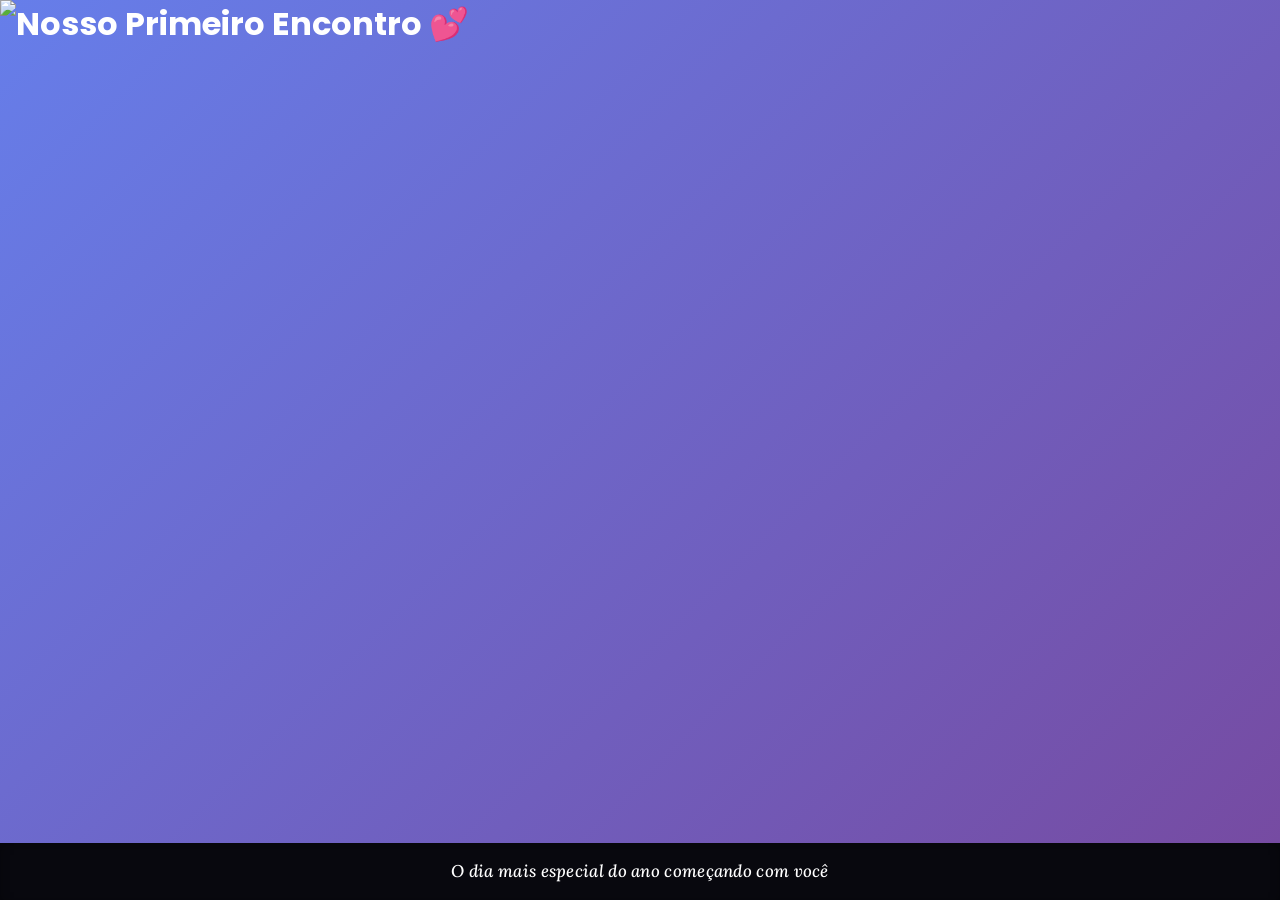
==== galeria.html @ 54ab8115 "Arquivos Archives" ====
<!DOCTYPE html>
<html lang="pt-BR">
<head>
    <meta charset="UTF-8">
    <meta name="viewport" content="width=device-width, initial-scale=1.0, viewport-fit=cover, minimum-scale=1.0, user-scalable=no">
    <meta name="apple-mobile-web-app-capable" content="yes">
    <meta name="apple-mobile-web-app-status-bar-style" content="black-translucent">
    <meta name="theme-color" content="#ff69b4">
    <title>Parabéns! 🎉 Galeria de Momentos</title>
    <link rel="preconnect" href="https://fonts.googleapis.com">
    <link rel="preconnect" href="https://fonts.gstatic.com" crossorigin>
    <link href="https://fonts.googleapis.com/css2?family=Playfair+Display:wght@700&family=Poppins:wght@400;500;600;700&family=Lora:ital,wght@0,400;0,500;0,600;1,400&display=swap" rel="stylesheet">
    <link rel="stylesheet" href="galeria.css">
    <link rel="icon" type="image/svg+xml" href="data:image/svg+xml,<svg xmlns='http://www.w3.org/2000/svg' viewBox='0 0 128 128'><defs><style>.heart{fill:%23ff69b4}</style></defs><circle fill='%23ffe6f0' cx='64' cy='64' r='64'/><path class='heart' d='M64,115 C64,115 20,85 20,60 C20,45 30,35 40,35 C50,35 60,45 64,55 C68,45 78,35 88,35 C98,35 108,45 108,60 C108,85 64,115 64,115 Z'/></svg>">
</head>
<body>
    <div class="galeria-container">
        <!-- Header -->
        <header class="galeria-header">
            <h1>🌟 Parabéns! 🌟</h1>
            <p class="header-subtitle">Uma galeria de nossos momentos especiais</p>
        </header>

        <!-- Carrossel Principal -->
        <div class="carousel-wrapper">
            <div class="carousel-container" id="carouselContainer">
                <!-- Slides serão adicionados dinamicamente -->
                <div class="slide active">
                    <div class="slide-placeholder">
                        <p>Foto 1</p>
                    </div>
                    <p class="slide-caption">Adicione suas fotos aqui</p>
                </div>
            </div>

            <!-- Controles de navegação -->
            <button class="carousel-btn prev" id="prevBtn">❮</button>
            <button class="carousel-btn next" id="nextBtn">❯</button>

            <!-- Indicadores de slide -->
            <div class="carousel-indicators" id="indicatorsContainer">
                <span class="indicator active" data-slide="0"></span>
            </div>
        </div>

        <!-- Thumbnails (Slider inferior) -->
        <div class="thumbnails-container" id="thumbnailsContainer">
            <!-- Thumbnails serão adicionados dinamicamente -->
        </div>

        <!-- Info do Slide -->
        <div class="slide-info">
            <div class="info-card">
                <h2 id="slideTitle">Momento Especial</h2>
                <p id="slideDescription">Clique nos botões para navegar pelos nossos momentos incríveis juntos</p>
            </div>
        </div>

        <!-- Controles adicionais -->
        <div class="gallery-controls">
            <button class="control-btn" id="autoplayBtn" title="Ativar/Desativar autoplay">
                <span class="control-icon">▶</span>
                <span class="control-text">Autoplay</span>
            </button>
            <button class="control-btn" id="fullscreenBtn" title="Tela cheia">
                <span class="control-icon">⛶</span>
                <span class="control-text">Tela Cheia</span>
            </button>
        </div>

        <!-- Rodapé -->
        <footer class="galeria-footer">
            <p>Feito com ❤️ para você | Clique <strong>F</strong> para sair da tela cheia</p>
        </footer>
    </div>

    <script src="galeria.js"></script>
</body>
</html>
---- galeria.css ----
* {
    margin: 0;
    padding: 0;
    box-sizing: border-box;
}

html, body {
    width: 100%;
    height: 100%;
    overflow-x: hidden;
}

body {
    font-family: 'Poppins', sans-serif;
    background: linear-gradient(135deg, #ff69b4 0%, #ff1493 50%, #c71585 100%);
    min-height: 100vh;
    padding: 20px;
}

/* === CONTAINER PRINCIPAL === */
.galeria-container {
    max-width: 1200px;
    margin: 0 auto;
}

/* === HEADER === */
.galeria-header {
    text-align: center;
    color: white;
    margin-bottom: 40px;
    animation: slideDown 0.8s ease;
}

.galeria-header h1 {
    font-family: 'Playfair Display', serif;
    font-size: 56px;
    margin-bottom: 10px;
    text-shadow: 0 4px 15px rgba(0, 0, 0, 0.3);
    letter-spacing: 2px;
    font-weight: 700;
}

.header-subtitle {
    font-size: 18px;
    opacity: 0.95;
    text-shadow: 0 2px 10px rgba(0, 0, 0, 0.2);
}

/* === CARROSSEL === */
.carousel-wrapper {
    position: relative;
    max-width: 100%;
    margin-bottom: 40px;
    border-radius: 20px;
    overflow: hidden;
    box-shadow: 0 20px 60px rgba(0, 0, 0, 0.3);
}

.carousel-container {
    position: relative;
    width: 100%;
    aspect-ratio: 16 / 10;
    background: #1a1a2e;
    overflow: hidden;
}

/* === SLIDES === */
.slide {
    position: absolute;
    width: 100%;
    height: 100%;
    top: 0;
    left: 0;
    opacity: 0;
    transition: opacity 0.7s ease;
    display: flex;
    flex-direction: column;
    justify-content: center;
    align-items: center;
}

.slide.active {
    opacity: 1;
    z-index: 10;
}

.slide-placeholder {
    width: 100%;
    height: calc(100% - 50px);
    display: flex;
    justify-content: center;
    align-items: center;
    background: linear-gradient(135deg, #667eea 0%, #764ba2 100%);
    color: white;
    font-size: 32px;
    font-weight: bold;
    position: relative;
    overflow: hidden;
}

.slide-placeholder img,
.slide-placeholder video {
    width: 100%;
    height: 100%;
    object-fit: cover;
}

.slide-placeholder p {
    position: absolute;
    font-size: 24px;
    opacity: 0.5;
}

.slide-caption {
    width: 100%;
    background: rgba(0, 0, 0, 0.7);
    color: white;
    padding: 16px 22px;
    font-family: 'Lora', serif;
    font-size: 17px;
    font-weight: 500;
    text-align: center;
    font-style: italic;
    line-height: 1.5;
    min-height: 50px;
    display: flex;
    align-items: center;
    justify-content: center;
    letter-spacing: 0.3px;
    box-shadow: inset 0 2px 10px rgba(0, 0, 0, 0.3);
}

/* === BOTÕES DE NAVEGAÇÃO === */
.carousel-btn {
    position: absolute;
    top: 50%;
    transform: translateY(-50%);
    background: rgba(255, 255, 255, 0.8);
    color: #ff69b4;
    border: none;
    width: 50px;
    height: 50px;
    border-radius: 50%;
    font-size: 24px;
    cursor: pointer;
    z-index: 20;
    transition: all 0.3s ease;
    font-weight: bold;
}

.carousel-btn:hover {
    background: rgba(255, 255, 255, 1);
    transform: translateY(-50%) scale(1.1);
    box-shadow: 0 5px 20px rgba(0, 0, 0, 0.3);
}

.carousel-btn.prev {
    left: 20px;
}

.carousel-btn.next {
    right: 20px;
}

/* === INDICADORES === */
.carousel-indicators {
    position: absolute;
    bottom: 10px;
    left: 50%;
    transform: translateX(-50%);
    display: flex;
    gap: 10px;
    z-index: 20;
}

.indicator {
    width: 12px;
    height: 12px;
    border-radius: 50%;
    background: rgba(255, 255, 255, 0.5);
    cursor: pointer;
    transition: all 0.3s ease;
    border: 2px solid rgba(255, 255, 255, 0.3);
}

.indicator:hover {
    background: rgba(255, 255, 255, 0.8);
}

.indicator.active {
    background: white;
    transform: scale(1.3);
}

/* === THUMBNAILS === */
.thumbnails-container {
    display: flex;
    gap: 12px;
    overflow-x: auto;
    padding: 20px;
    background: rgba(255, 255, 255, 0.1);
    border-radius: 15px;
    margin-bottom: 30px;
    scroll-behavior: smooth;
}

.thumbnails-container::-webkit-scrollbar {
    height: 6px;
}

.thumbnails-container::-webkit-scrollbar-track {
    background: rgba(255, 255, 255, 0.1);
    border-radius: 10px;
}

.thumbnails-container::-webkit-scrollbar-thumb {
    background: rgba(255, 255, 255, 0.5);
    border-radius: 10px;
}

.thumbnails-container::-webkit-scrollbar-thumb:hover {
    background: rgba(255, 255, 255, 0.8);
}

.thumbnail {
    min-width: 100px;
    width: 100px;
    height: 100px;
    border-radius: 10px;
    overflow: hidden;
    cursor: pointer;
    border: 3px solid transparent;
    transition: all 0.3s ease;
    position: relative;
    opacity: 0.7;
}

.thumbnail:hover {
    opacity: 1;
    transform: scale(1.05);
}

.thumbnail.active {
    border-color: white;
    opacity: 1;
    transform: scale(1.08);
}

.thumbnail img,
.thumbnail video {
    width: 100%;
    height: 100%;
    object-fit: cover;
}

.thumbnail-overlay {
    position: absolute;
    top: 0;
    left: 0;
    width: 100%;
    height: 100%;
    background: rgba(0, 0, 0, 0.3);
    display: flex;
    align-items: center;
    justify-content: center;
    font-size: 20px;
}

/* === INFO DO SLIDE === */
.slide-info {
    margin-bottom: 30px;
}

.info-card {
    background: rgba(255, 255, 255, 0.95);
    border-radius: 15px;
    padding: 25px;
    box-shadow: 0 10px 30px rgba(0, 0, 0, 0.2);
    animation: slideUp 0.6s ease;
}

.info-card h2 {
    family: 'Playfair Display', serif;
    color: #c71585;
    font-size: 28px;
    margin-bottom: 10px;
    font-weight: 700;
}

.info-card p {
    color: #333;
    font-size: 16px;
    line-height: 1.6;
}

/* === CONTROLES === */
.gallery-controls {
    display: flex;
    gap: 15px;
    justify-content: center;
    margin-bottom: 40px;
}

.control-btn {
    background: rgba(255, 255, 255, 0.95);
    border: none;
    padding: 12px 25px;
    border-radius: 25px;
    cursor: pointer;
    font-size: 14px;
    font-weight: 600;
    transition: all 0.3s ease;
    display: flex;
    align-items: center;
    gap: 8px;
    color: #ff69b4;
    box-shadow: 0 5px 15px rgba(0, 0, 0, 0.2);
}

.control-btn:hover {
    background: white;
    transform: translateY(-2px);
    box-shadow: 0 8px 25px rgba(0, 0, 0, 0.3);
}

.control-btn.active {
    background: #ff69b4;
    color: white;
}

.control-icon {
    font-size: 16px;
}

.control-text {
    font-size: 13px;
}

/* === FOOTER === */
.galeria-footer {
    text-align: center;
    color: white;
    padding: 20px;
    font-size: 14px;
    text-shadow: 0 2px 8px rgba(0, 0, 0, 0.3);
}

/* === ANIMAÇÕES === */
@keyframes slideDown {
    from {
        opacity: 0;
        transform: translateY(-30px);
    }
    to {
        opacity: 1;
        transform: translateY(0);
    }
}

@keyframes slideUp {
    from {
        opacity: 0;
        transform: translateY(30px);
    }
    to {
        opacity: 1;
        transform: translateY(0);
    }
}

/* === FULLSCREEN === */
.carousel-container.fullscreen {
    position: fixed;
    top: 0;
    left: 0;
    width: 100vw;
    height: 100vh;
    aspect-ratio: auto;
    z-index: 1000;
    border-radius: 0;
}

/* === RESPONSIVE === */
@media (max-width: 1024px) {
    .galeria-header h1 {
        font-size: 45px;
    }

    .carousel-btn {
        width: 45px;
        height: 45px;
        font-size: 22px;
    }
}

@media (max-width: 768px) {
    body {
        padding: 15px;
    }

    .galeria-header h1 {
        font-size: 40px;
    }

    .header-subtitle {
        font-size: 16px;
    }

    .carousel-container {
        aspect-ratio: 4 / 5;
    }

    .carousel-btn {
        width: 42px;
        height: 42px;
        font-size: 20px;
    }

    .carousel-btn.prev {
        left: 12px;
    }

    .carousel-btn.next {
        right: 12px;
    }

    .indicator {
        width: 10px;
        height: 10px;
    }

    .thumbnails-container {
        gap: 10px;
        padding: 15px;
        margin-bottom: 25px;
    }

    .thumbnail {
        min-width: 80px;
        width: 80px;
        height: 80px;
    }

    .info-card {
        padding: 20px;
    }

    .info-card h2 {
        font-size: 24px;
    }

    .info-card p {
        font-size: 15px;
    }

    .control-btn {
        padding: 11px 22px;
        font-size: 13px;
    }

    .gallery-controls {
        gap: 12px;
    }
}

@media (max-width: 640px) {
    body {
        padding: 12px;
    }

    .galeria-container {
        max-width: 100%;
    }

    .galeria-header {
        margin-bottom: 20px;
    }

    .galeria-header h1 {
        font-size: 32px;
        margin-bottom: 6px;
        letter-spacing: 1px;
    }

    .header-subtitle {
        font-size: 14px;
    }

    .carousel-wrapper {
        margin-bottom: 20px;
        border-radius: 12px;
    }

    .carousel-container {
        aspect-ratio: 9 / 12;
    }

    .carousel-btn {
        width: 38px;
        height: 38px;
        font-size: 18px;
    }

    .carousel-btn.prev {
        left: 8px;
    }

    .carousel-btn.next {
        right: 8px;
    }

    .carousel-indicators {
        bottom: 8px;
    }

    .indicator {
        width: 9px;
        height: 9px;
    }

    .slide-caption {
        padding: 12px 12px;
        font-size: 14px;
        min-height: 45px;
    }

    .thumbnails-container {
        gap: 8px;
        padding: 12px;
        margin-bottom: 18px;
    }

    .thumbnail {
        min-width: 75px;
        width: 75px;
        height: 75px;
    }

    .info-card {
        padding: 18px;
        margin-bottom: 18px;
    }

    .info-card h2 {
        font-size: 22px;
        margin-bottom: 8px;
    }

    .info-card p {
        font-size: 14px;
        line-height: 1.5;
    }

    .gallery-controls {
        gap: 10px;
        margin-bottom: 25px;
        flex-wrap: wrap;
    }

    .control-btn {
        padding: 10px 18px;
        font-size: 12px;
        flex: 1;
        min-width: 120px;
    }

    .galeria-footer {
        font-size: 12px;
        padding: 12px;
    }
}

@media (max-width: 500px) {
    body {
        padding: 10px;
    }

    .galeria-header h1 {
        font-size: 28px;
    }

    .header-subtitle {
        font-size: 13px;
    }

    .carousel-container {
        aspect-ratio: 3 / 4;
    }

    .carousel-btn {
        width: 35px;
        height: 35px;
        font-size: 16px;
    }

    .carousel-btn.prev {
        left: 6px;
    }

    .carousel-btn.next {
        right: 6px;
    }

    .slide-caption {
        padding: 10px 10px;
        font-size: 13px;
        min-height: 40px;
    }

    .thumbnail {
        min-width: 65px;
        width: 65px;
        height: 65px;
    }

    .thumbnails-container {
        gap: 8px;
        padding: 10px;
    }

    .info-card {
        padding: 15px;
    }

    .info-card h2 {
        font-size: 20px;
    }

    .info-card p {
        font-size: 13px;
    }

    .control-btn {
        padding: 9px 15px;
        font-size: 11px;
        min-width: 100px;
    }

    .control-text {
        display: none;
    }

    .control-icon {
        font-size: 14px;
    }
}

@media (max-width: 380px) {
    body {
        padding: 8px;
    }

    .galeria-header h1 {
        font-size: 24px;
    }

    .carousel-btn {
        width: 32px;
        height: 32px;
        font-size: 15px;
    }

    .thumbnail {
        min-width: 55px;
        width: 55px;
        height: 55px;
    }

    .info-card {
        padding: 12px;
    }

    .info-card h2 {
        font-size: 18px;
    }

    .control-btn {
        padding: 8px 12px;
        font-size: 10px;
    }

    .galeria-footer {
        font-size: 11px;
    }
}
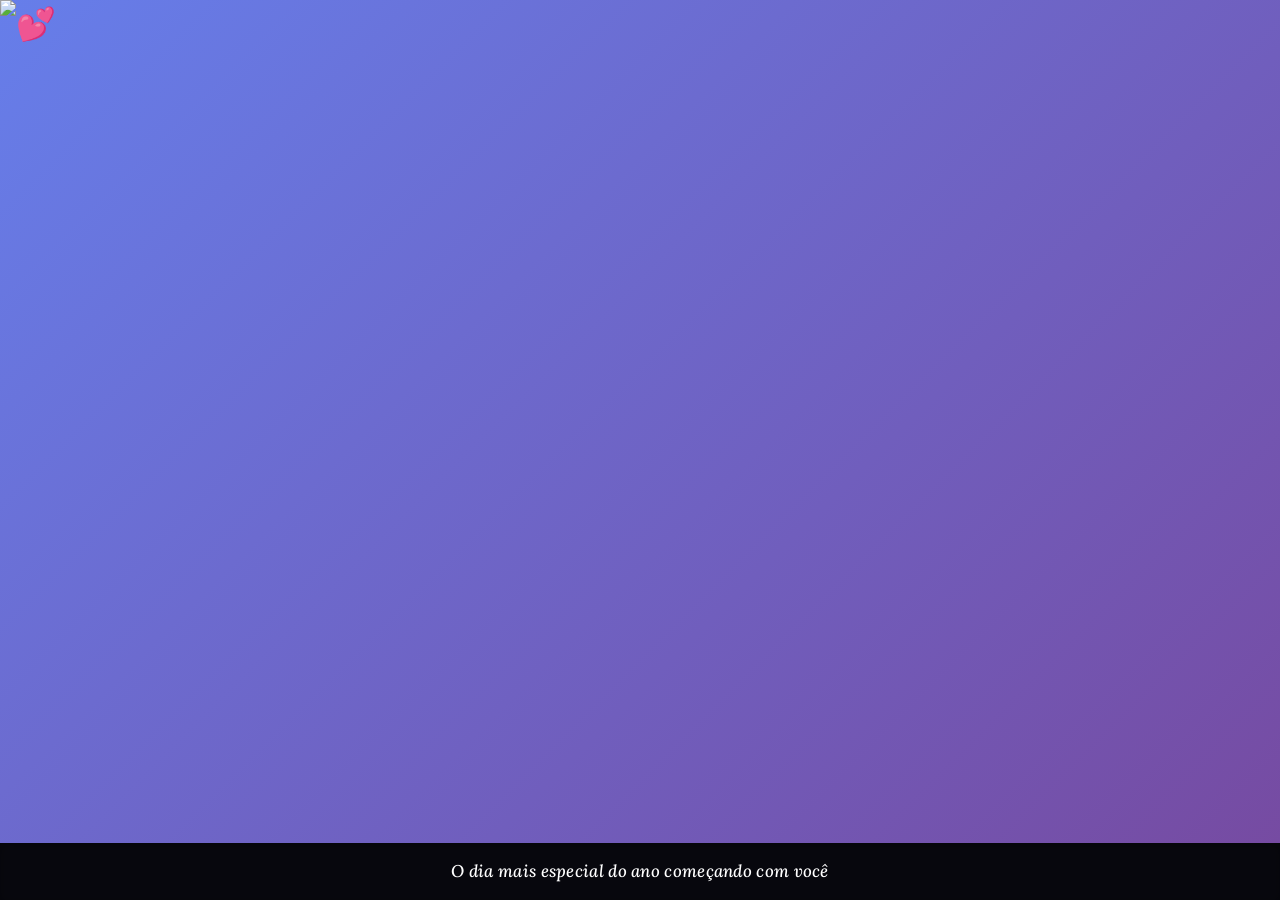
==== commit d16bfe71: "imagens" ====
--- a/galeria.html
+++ b/galeria.html
@@ -1,16 +1,16 @@
 <!DOCTYPE html>
-<html lang="pt-BR">
+<html lang="pt">
 <head>
     <meta charset="UTF-8">
     <meta name="viewport" content="width=device-width, initial-scale=1.0, viewport-fit=cover, minimum-scale=1.0, user-scalable=no">
     <meta name="apple-mobile-web-app-capable" content="yes">
     <meta name="apple-mobile-web-app-status-bar-style" content="black-translucent">
     <meta name="theme-color" content="#ff69b4">
-    <title>Parabéns! 🎉 Galeria de Momentos</title>
+    <title>Feliz Aniversario MJ</title>
     <link rel="preconnect" href="https://fonts.googleapis.com">
     <link rel="preconnect" href="https://fonts.gstatic.com" crossorigin>
     <link href="https://fonts.googleapis.com/css2?family=Playfair+Display:wght@700&family=Poppins:wght@400;500;600;700&family=Lora:ital,wght@0,400;0,500;0,600;1,400&display=swap" rel="stylesheet">
-    <link rel="stylesheet" href="galeria.css">
+    <link rel="stylesheet" href="estilos/galeria.css">
     <link rel="icon" type="image/svg+xml" href="data:image/svg+xml,<svg xmlns='http://www.w3.org/2000/svg' viewBox='0 0 128 128'><defs><style>.heart{fill:%23ff69b4}</style></defs><circle fill='%23ffe6f0' cx='64' cy='64' r='64'/><path class='heart' d='M64,115 C64,115 20,85 20,60 C20,45 30,35 40,35 C50,35 60,45 64,55 C68,45 78,35 88,35 C98,35 108,45 108,60 C108,85 64,115 64,115 Z'/></svg>">
 </head>
 <body>
@@ -18,7 +18,7 @@
         <!-- Header -->
         <header class="galeria-header">
             <h1>🌟 Parabéns! 🌟</h1>
-            <p class="header-subtitle">Uma galeria de nossos momentos especiais</p>
+            <p class="header-subtitle">Galeria</p>
         </header>
 
         <!-- Carrossel Principal -->
@@ -70,10 +70,10 @@
 
         <!-- Rodapé -->
         <footer class="galeria-footer">
-            <p>Feito com ❤️ para você | Clique <strong>F</strong> para sair da tela cheia</p>
+
         </footer>
     </div>
 
-    <script src="galeria.js"></script>
+    <script src="scripts/galeria.js"></script>
 </body>
 </html>
--- a/estilos/galeria.css
+++ b/estilos/galeria.css
@@ -0,0 +1,685 @@
+* {
+    margin: 0;
+    padding: 0;
+    box-sizing: border-box;
+}
+
+html, body {
+    width: 100%;
+    height: 100%;
+    overflow-x: hidden;
+}
+
+body {
+    font-family: 'Poppins', sans-serif;
+    background: linear-gradient(135deg, #ff69b4 0%, #ff1493 50%, #c71585 100%);
+    min-height: 100vh;
+    padding: 20px;
+}
+
+/* === CONTAINER PRINCIPAL === */
+.galeria-container {
+    max-width: 1200px;
+    margin: 0 auto;
+}
+
+/* === HEADER === */
+.galeria-header {
+    text-align: center;
+    color: white;
+    margin-bottom: 40px;
+    animation: slideDown 0.8s ease;
+}
+
+.galeria-header h1 {
+    font-family: 'Playfair Display', serif;
+    font-size: 56px;
+    margin-bottom: 10px;
+    text-shadow: 0 4px 15px rgba(0, 0, 0, 0.3);
+    letter-spacing: 2px;
+    font-weight: 700;
+}
+
+.header-subtitle {
+    font-size: 18px;
+    opacity: 0.95;
+    text-shadow: 0 2px 10px rgba(0, 0, 0, 0.2);
+}
+
+/* === CARROSSEL === */
+.carousel-wrapper {
+    position: relative;
+    max-width: 100%;
+    margin-bottom: 40px;
+    border-radius: 20px;
+    overflow: hidden;
+    box-shadow: 0 20px 60px rgba(0, 0, 0, 0.3);
+}
+
+.carousel-container {
+    position: relative;
+    width: 100%;
+    aspect-ratio: 16 / 10;
+    background: #1a1a2e;
+    overflow: hidden;
+}
+
+/* === SLIDES === */
+.slide {
+    position: absolute;
+    width: 100%;
+    height: 100%;
+    top: 0;
+    left: 0;
+    opacity: 0;
+    transition: opacity 0.7s ease;
+    display: flex;
+    flex-direction: column;
+    justify-content: center;
+    align-items: center;
+}
+
+.slide.active {
+    opacity: 1;
+    z-index: 10;
+}
+
+.slide-placeholder {
+    width: 100%;
+    height: calc(100% - 50px);
+    display: flex;
+    justify-content: center;
+    align-items: center;
+    background: linear-gradient(135deg, #667eea 0%, #764ba2 100%);
+    color: white;
+    font-size: 32px;
+    font-weight: bold;
+    position: relative;
+    overflow: hidden;
+}
+
+.slide-placeholder img,
+.slide-placeholder video {
+    width: 100%;
+    height: 100%;
+    object-fit: cover;
+}
+
+.slide-placeholder p {
+    position: absolute;
+    font-size: 24px;
+    opacity: 0.5;
+}
+
+.slide-caption {
+    width: 100%;
+    background: rgba(0, 0, 0, 0.7);
+    color: white;
+    padding: 16px 22px;
+    font-family: 'Lora', serif;
+    font-size: 17px;
+    font-weight: 500;
+    text-align: center;
+    font-style: italic;
+    line-height: 1.5;
+    min-height: 50px;
+    display: flex;
+    align-items: center;
+    justify-content: center;
+    letter-spacing: 0.3px;
+    box-shadow: inset 0 2px 10px rgba(0, 0, 0, 0.3);
+}
+
+/* === BOTÕES DE NAVEGAÇÃO === */
+.carousel-btn {
+    position: absolute;
+    top: 50%;
+    transform: translateY(-50%);
+    background: rgba(255, 255, 255, 0.8);
+    color: #ff69b4;
+    border: none;
+    width: 50px;
+    height: 50px;
+    border-radius: 50%;
+    font-size: 24px;
+    cursor: pointer;
+    z-index: 20;
+    transition: all 0.3s ease;
+    font-weight: bold;
+}
+
+.carousel-btn:hover {
+    background: rgba(255, 255, 255, 1);
+    transform: translateY(-50%) scale(1.1);
+    box-shadow: 0 5px 20px rgba(0, 0, 0, 0.3);
+}
+
+.carousel-btn.prev {
+    left: 20px;
+}
+
+.carousel-btn.next {
+    right: 20px;
+}
+
+/* === INDICADORES === */
+.carousel-indicators {
+    position: absolute;
+    bottom: 10px;
+    left: 50%;
+    transform: translateX(-50%);
+    display: flex;
+    gap: 10px;
+    z-index: 20;
+}
+
+.indicator {
+    width: 12px;
+    height: 12px;
+    border-radius: 50%;
+    background: rgba(255, 255, 255, 0.5);
+    cursor: pointer;
+    transition: all 0.3s ease;
+    border: 2px solid rgba(255, 255, 255, 0.3);
+}
+
+.indicator:hover {
+    background: rgba(255, 255, 255, 0.8);
+}
+
+.indicator.active {
+    background: white;
+    transform: scale(1.3);
+}
+
+/* === THUMBNAILS === */
+.thumbnails-container {
+    display: flex;
+    gap: 12px;
+    overflow-x: auto;
+    padding: 20px;
+    background: rgba(255, 255, 255, 0.1);
+    border-radius: 15px;
+    margin-bottom: 30px;
+    scroll-behavior: smooth;
+}
+
+.thumbnails-container::-webkit-scrollbar {
+    height: 6px;
+}
+
+.thumbnails-container::-webkit-scrollbar-track {
+    background: rgba(255, 255, 255, 0.1);
+    border-radius: 10px;
+}
+
+.thumbnails-container::-webkit-scrollbar-thumb {
+    background: rgba(255, 255, 255, 0.5);
+    border-radius: 10px;
+}
+
+.thumbnails-container::-webkit-scrollbar-thumb:hover {
+    background: rgba(255, 255, 255, 0.8);
+}
+
+.thumbnail {
+    min-width: 100px;
+    width: 100px;
+    height: 100px;
+    border-radius: 10px;
+    overflow: hidden;
+    cursor: pointer;
+    border: 3px solid transparent;
+    transition: all 0.3s ease;
+    position: relative;
+    opacity: 0.7;
+}
+
+.thumbnail:hover {
+    opacity: 1;
+    transform: scale(1.05);
+}
+
+.thumbnail.active {
+    border-color: white;
+    opacity: 1;
+    transform: scale(1.08);
+}
+
+.thumbnail img,
+.thumbnail video {
+    width: 100%;
+    height: 100%;
+    object-fit: cover;
+}
+
+.thumbnail-overlay {
+    position: absolute;
+    top: 0;
+    left: 0;
+    width: 100%;
+    height: 100%;
+    background: rgba(0, 0, 0, 0.3);
+    display: flex;
+    align-items: center;
+    justify-content: center;
+    font-size: 20px;
+}
+
+/* === INFO DO SLIDE === */
+.slide-info {
+    margin-bottom: 30px;
+}
+
+.info-card {
+    background: rgba(255, 255, 255, 0.95);
+    border-radius: 15px;
+    padding: 25px;
+    box-shadow: 0 10px 30px rgba(0, 0, 0, 0.2);
+    animation: slideUp 0.6s ease;
+}
+
+.info-card h2 {
+    family: 'Playfair Display', serif;
+    color: #c71585;
+    font-size: 28px;
+    margin-bottom: 10px;
+    font-weight: 700;
+}
+
+.info-card p {
+    color: #333;
+    font-size: 16px;
+    line-height: 1.6;
+}
+
+/* === CONTROLES === */
+.gallery-controls {
+    display: flex;
+    gap: 15px;
+    justify-content: center;
+    margin-bottom: 40px;
+}
+
+.control-btn {
+    background: rgba(255, 255, 255, 0.95);
+    border: none;
+    padding: 12px 25px;
+    border-radius: 25px;
+    cursor: pointer;
+    font-size: 14px;
+    font-weight: 600;
+    transition: all 0.3s ease;
+    display: flex;
+    align-items: center;
+    gap: 8px;
+    color: #ff69b4;
+    box-shadow: 0 5px 15px rgba(0, 0, 0, 0.2);
+}
+
+.control-btn:hover {
+    background: white;
+    transform: translateY(-2px);
+    box-shadow: 0 8px 25px rgba(0, 0, 0, 0.3);
+}
+
+.control-btn.active {
+    background: #ff69b4;
+    color: white;
+}
+
+.control-icon {
+    font-size: 16px;
+}
+
+.control-text {
+    font-size: 13px;
+}
+
+/* === FOOTER === */
+.galeria-footer {
+    text-align: center;
+    color: white;
+    padding: 20px;
+    font-size: 14px;
+    text-shadow: 0 2px 8px rgba(0, 0, 0, 0.3);
+}
+
+/* === ANIMAÇÕES === */
+@keyframes slideDown {
+    from {
+        opacity: 0;
+        transform: translateY(-30px);
+    }
+    to {
+        opacity: 1;
+        transform: translateY(0);
+    }
+}
+
+@keyframes slideUp {
+    from {
+        opacity: 0;
+        transform: translateY(30px);
+    }
+    to {
+        opacity: 1;
+        transform: translateY(0);
+    }
+}
+
+/* === FULLSCREEN === */
+.carousel-container.fullscreen {
+    position: fixed;
+    top: 0;
+    left: 0;
+    width: 100vw;
+    height: 100vh;
+    aspect-ratio: auto;
+    z-index: 1000;
+    border-radius: 0;
+}
+
+/* === RESPONSIVE === */
+@media (max-width: 1024px) {
+    .galeria-header h1 {
+        font-size: 45px;
+    }
+
+    .carousel-btn {
+        width: 45px;
+        height: 45px;
+        font-size: 22px;
+    }
+}
+
+@media (max-width: 768px) {
+    body {
+        padding: 15px;
+    }
+
+    .galeria-header h1 {
+        font-size: 40px;
+    }
+
+    .header-subtitle {
+        font-size: 16px;
+    }
+
+    .carousel-container {
+        aspect-ratio: 4 / 5;
+    }
+
+    .carousel-btn {
+        width: 42px;
+        height: 42px;
+        font-size: 20px;
+    }
+
+    .carousel-btn.prev {
+        left: 12px;
+    }
+
+    .carousel-btn.next {
+        right: 12px;
+    }
+
+    .indicator {
+        width: 10px;
+        height: 10px;
+    }
+
+    .thumbnails-container {
+        gap: 10px;
+        padding: 15px;
+        margin-bottom: 25px;
+    }
+
+    .thumbnail {
+        min-width: 80px;
+        width: 80px;
+        height: 80px;
+    }
+
+    .info-card {
+        padding: 20px;
+    }
+
+    .info-card h2 {
+        font-size: 24px;
+    }
+
+    .info-card p {
+        font-size: 15px;
+    }
+
+    .control-btn {
+        padding: 11px 22px;
+        font-size: 13px;
+    }
+
+    .gallery-controls {
+        gap: 12px;
+    }
+}
+
+@media (max-width: 640px) {
+    body {
+        padding: 12px;
+    }
+
+    .galeria-container {
+        max-width: 100%;
+    }
+
+    .galeria-header {
+        margin-bottom: 20px;
+    }
+
+    .galeria-header h1 {
+        font-size: 32px;
+        margin-bottom: 6px;
+        letter-spacing: 1px;
+    }
+
+    .header-subtitle {
+        font-size: 14px;
+    }
+
+    .carousel-wrapper {
+        margin-bottom: 20px;
+        border-radius: 12px;
+    }
+
+    .carousel-container {
+        aspect-ratio: 9 / 12;
+    }
+
+    .carousel-btn {
+        width: 38px;
+        height: 38px;
+        font-size: 18px;
+    }
+
+    .carousel-btn.prev {
+        left: 8px;
+    }
+
+    .carousel-btn.next {
+        right: 8px;
+    }
+
+    .carousel-indicators {
+        bottom: 8px;
+    }
+
+    .indicator {
+        width: 9px;
+        height: 9px;
+    }
+
+    .slide-caption {
+        padding: 12px 12px;
+        font-size: 14px;
+        min-height: 45px;
+    }
+
+    .thumbnails-container {
+        gap: 8px;
+        padding: 12px;
+        margin-bottom: 18px;
+    }
+
+    .thumbnail {
+        min-width: 75px;
+        width: 75px;
+        height: 75px;
+    }
+
+    .info-card {
+        padding: 18px;
+        margin-bottom: 18px;
+    }
+
+    .info-card h2 {
+        font-size: 22px;
+        margin-bottom: 8px;
+    }
+
+    .info-card p {
+        font-size: 14px;
+        line-height: 1.5;
+    }
+
+    .gallery-controls {
+        gap: 10px;
+        margin-bottom: 25px;
+        flex-wrap: wrap;
+    }
+
+    .control-btn {
+        padding: 10px 18px;
+        font-size: 12px;
+        flex: 1;
+        min-width: 120px;
+    }
+
+    .galeria-footer {
+        font-size: 12px;
+        padding: 12px;
+    }
+}
+
+@media (max-width: 500px) {
+    body {
+        padding: 10px;
+    }
+
+    .galeria-header h1 {
+        font-size: 28px;
+    }
+
+    .header-subtitle {
+        font-size: 13px;
+    }
+
+    .carousel-container {
+        aspect-ratio: 3 / 4;
+    }
+
+    .carousel-btn {
+        width: 35px;
+        height: 35px;
+        font-size: 16px;
+    }
+
+    .carousel-btn.prev {
+        left: 6px;
+    }
+
+    .carousel-btn.next {
+        right: 6px;
+    }
+
+    .slide-caption {
+        padding: 10px 10px;
+        font-size: 13px;
+        min-height: 40px;
+    }
+
+    .thumbnail {
+        min-width: 65px;
+        width: 65px;
+        height: 65px;
+    }
+
+    .thumbnails-container {
+        gap: 8px;
+        padding: 10px;
+    }
+
+    .info-card {
+        padding: 15px;
+    }
+
+    .info-card h2 {
+        font-size: 20px;
+    }
+
+    .info-card p {
+        font-size: 13px;
+    }
+
+    .control-btn {
+        padding: 9px 15px;
+        font-size: 11px;
+        min-width: 100px;
+    }
+
+    .control-text {
+        display: none;
+    }
+
+    .control-icon {
+        font-size: 14px;
+    }
+}
+
+@media (max-width: 380px) {
+    body {
+        padding: 8px;
+    }
+
+    .galeria-header h1 {
+        font-size: 24px;
+    }
+
+    .carousel-btn {
+        width: 32px;
+        height: 32px;
+        font-size: 15px;
+    }
+
+    .thumbnail {
+        min-width: 55px;
+        width: 55px;
+        height: 55px;
+    }
+
+    .info-card {
+        padding: 12px;
+    }
+
+    .info-card h2 {
+        font-size: 18px;
+    }
+
+    .control-btn {
+        padding: 8px 12px;
+        font-size: 10px;
+    }
+
+    .galeria-footer {
+        font-size: 11px;
+    }
+}
